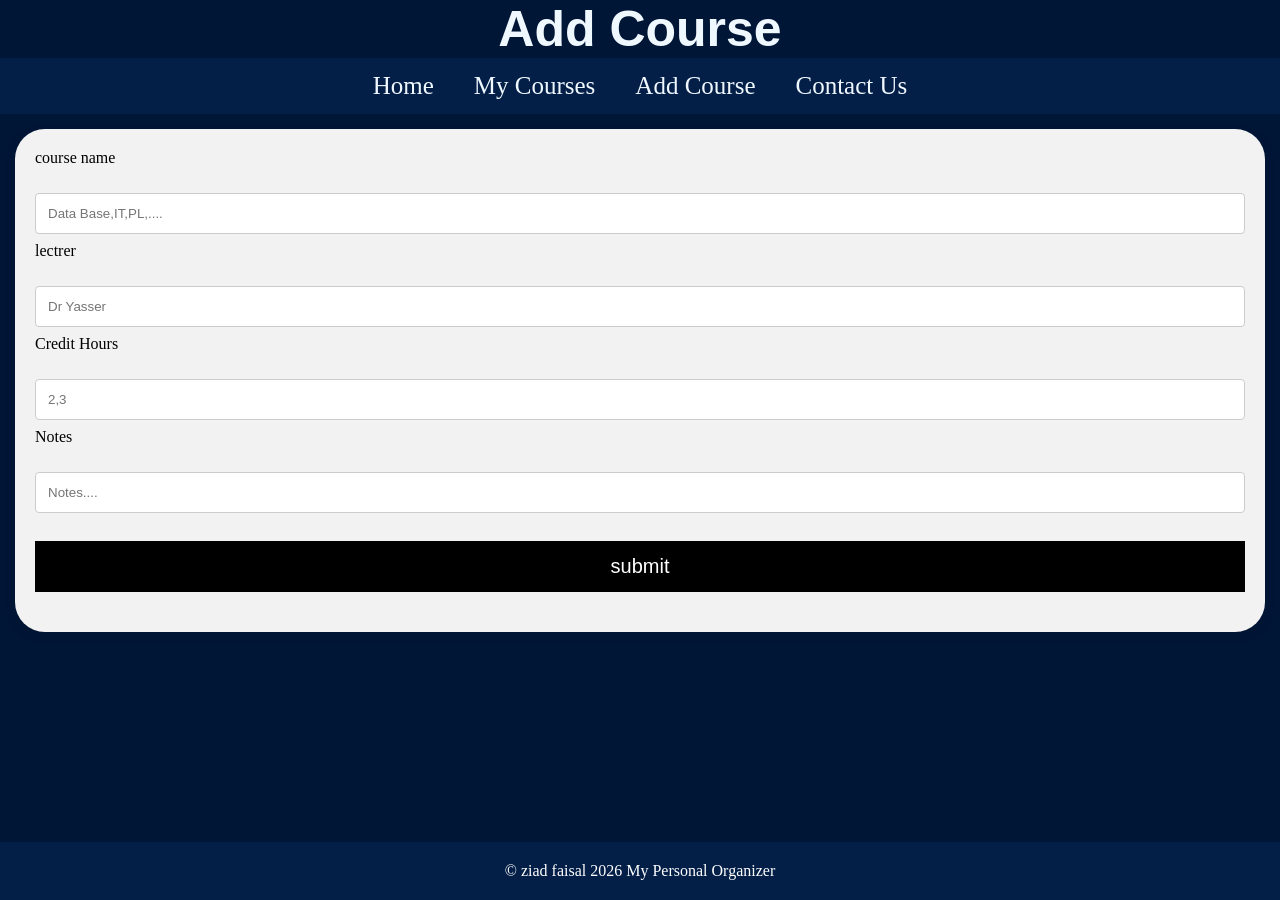
==== Add Course.html @ 19315865 "a33333" ====
<html>

<head> 
    
    <meta name="viewport" content="width=device-width, initial-scale=1.0">

    <title>MPO</title>
    <link rel="stylesheet" href="mystyle.css"  >
    <link rel="icon"  type="image/x-icon" href="MPO.jpg">

</head>

<body class="Add Course" >

 <h1> Add Course </h1>


 <nav class="navbar">
 <ul>
       <li><a href="index.html"> Home </a></li>
    <li> <a href="My Courses.html"> My Courses </a> </li>
    <li> <a href=" Add Course.html"> Add Course </a> </li> 
    <li> <a href="Contact Us.html"> Contact Us </a> </li>

    </ul>   
 </nav>


<form>
<label for="cours ename" > course  name </label><br>
<input type="text" id="coursename" name="coursename" placeholder="Data Base,IT,PL,....">

<label for="lecturer" > lectrer </label><br>
<input type="text" id="lecturer" name="lecturer" placeholder="Dr Yasser">

<label for="credit hours" >Credit Hours </label><br>
<input type="text" id="credithours" name="credit hours" placeholder="2,3">

<label for="Notes" > Notes </label><br>
<input type="text" id="Notes" name="Notes" placeholder="Notes....">
<input type="submit" value="submit">
</form>










 <footer>
        <p>© ziad faisal 2026 My Personal Organizer</p>
    </footer>


</body>    


</html>
---- mystyle.css ----
* {
    margin: 0;
    padding: 0;
    box-sizing: border-box;
}



h1 { 
     background-color:rgb(0, 22, 54);
     text-align :center ;
     position: sticky;
     font-size:50px;
     top: 0;
     color:aliceblue;
     font-family:Impact, Haettenschweiler, 'Arial Narrow Bold', sans-serif;
     background-color:rgb(0, 22, 54)
}

body {
 
    background-color: rgb(0, 22, 54);
   
  display: flex;
  flex-direction: column;
  min-height: 100vh; 
  margin: 0;
}


.navbar ul {

    display: flex;
    text-align: center;
    justify-content: center ;
    text-decoration: none;
    list-style-type:none;
    background-color:#031f47;
    font-size: 22px;
    position: sticky;
    top: 60px; 
    z-index: 999;
  
}
.navbar li a {
    
    display: block;
    text-align: center;
    color:aliceblue;
    justify-content: center ;
    padding: 14px 20px;
    font-size:25px;
    font-family:Cambria, Cochin, Georgia, Times, 'Times New Roman', serif;
    text-decoration: none;
    position: sticky;
}

.navbar li a:hover{
    
background-color:rgb(82, 115, 250);
}



.ho  {
  font-family:sans-serif;
  color:aliceblue;
  text-align:center;
  font-size: 50px;
  background-color:#031f47;
  padding: 40px;
  margin: 50px;
  border-radius: 30px;     
  box-shadow: 0px 4px 12px rgba(0, 0, 0, 0.08);
}


     
table {     
            background-color:rgb(0, 53, 152);
            font-family:'Segoe UI', Tahoma, Geneva, Verdana, sans-serif;
            border-collapse: collapse;
            width: 90%;
            margin: 20px auto;           
            box-shadow: 0px 4px 12px rgba(0, 0, 0, 0.08);
            border-collapse: separate; 
            border-spacing: 0;         
            border-radius: 30px;       
            overflow: hidden;
            
        }
        td, th {
  border: 1px solid #dddddd;
  text-align: center;
  padding: 8px;
}

tr:nth-child(even) {
  background-color: #dddddd;
}



form {
  border-radius: 5px;
  background-color: #f2f2f2;
  padding: 20px;
  margin: 15px;
    border-radius: 30px;     
  box-shadow: 0px 4px 12px rgba(0, 0, 0, 0.08);

}

label {display: block;}

input[type=text], select {
  width: 100%;
  padding: 12px;
  margin: 8px 0;
  display: inline-block;
  border: 1px solid #ccc;
  border-radius: 4px;
  box-sizing: border-box;
}

input[type=submit] {
  width: 100%;
  font-size: 20px;
  background-color: #000000;
  color: rgb(255, 255, 255);
  padding: 14px;
  margin: 20px 0;
  border: none;

  cursor: pointer;
}

input[type=submit]:hover {
  background-color: rgb(82, 115, 250);}



footer {
    margin-top: auto; 
    background-color:#031f47; 
    color: white;
    text-align: center;
    padding: 20px;
    width: 100%;
}

h2 {
  color:rgb(255, 255, 255);
  font-size: 50px;
  background-color:#031f47;
  text-align:center;
  font-family:serif;
  margin: 20px; ;
  padding: 20px;
  border-radius: 30px;     
  box-shadow: 0px 4px 12px rgba(0, 0, 0, 0.08);
}

section {
  background-color:#031f47;
  display:block;
  color:white;
  font-family:Arial, Helvetica, sans-serif;
  text-align:center;
  padding: 20px;
  margin: 15px; 
  border-radius: 30px;    
  box-shadow: 0px 4px 12px rgba(0, 0, 0, 0.08);
  
}
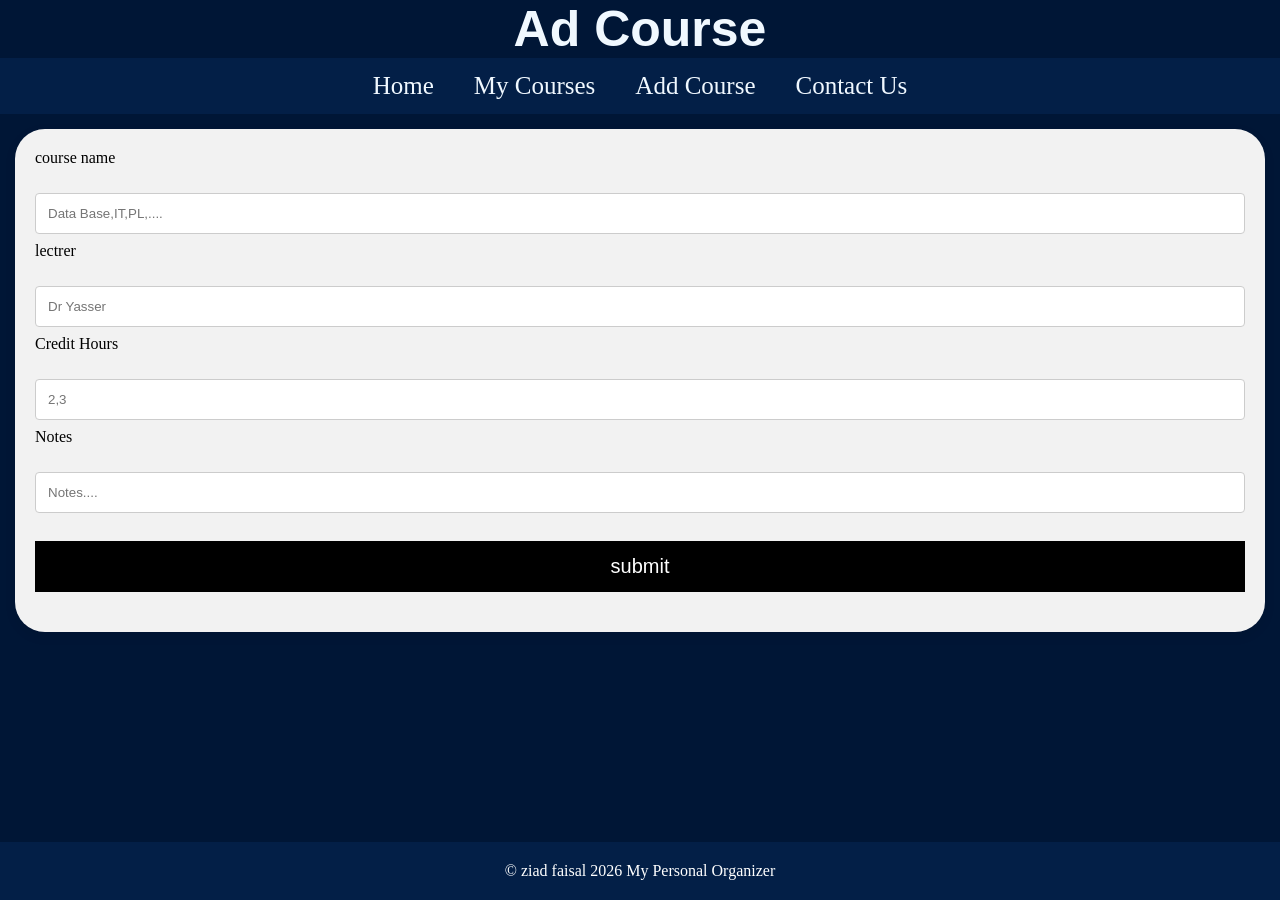
==== commit 891db4d8: "Update Add Course.html" ====
--- a/Add Course.html
+++ b/Add Course.html
@@ -12,7 +12,7 @@
 
 <body class="Add Course" >
 
- <h1> Add Course </h1>
+ <h1> Ad Course </h1>
 
 
  <nav class="navbar">
@@ -58,4 +58,4 @@
 </body>    
 
 
-</html>    +</html>    
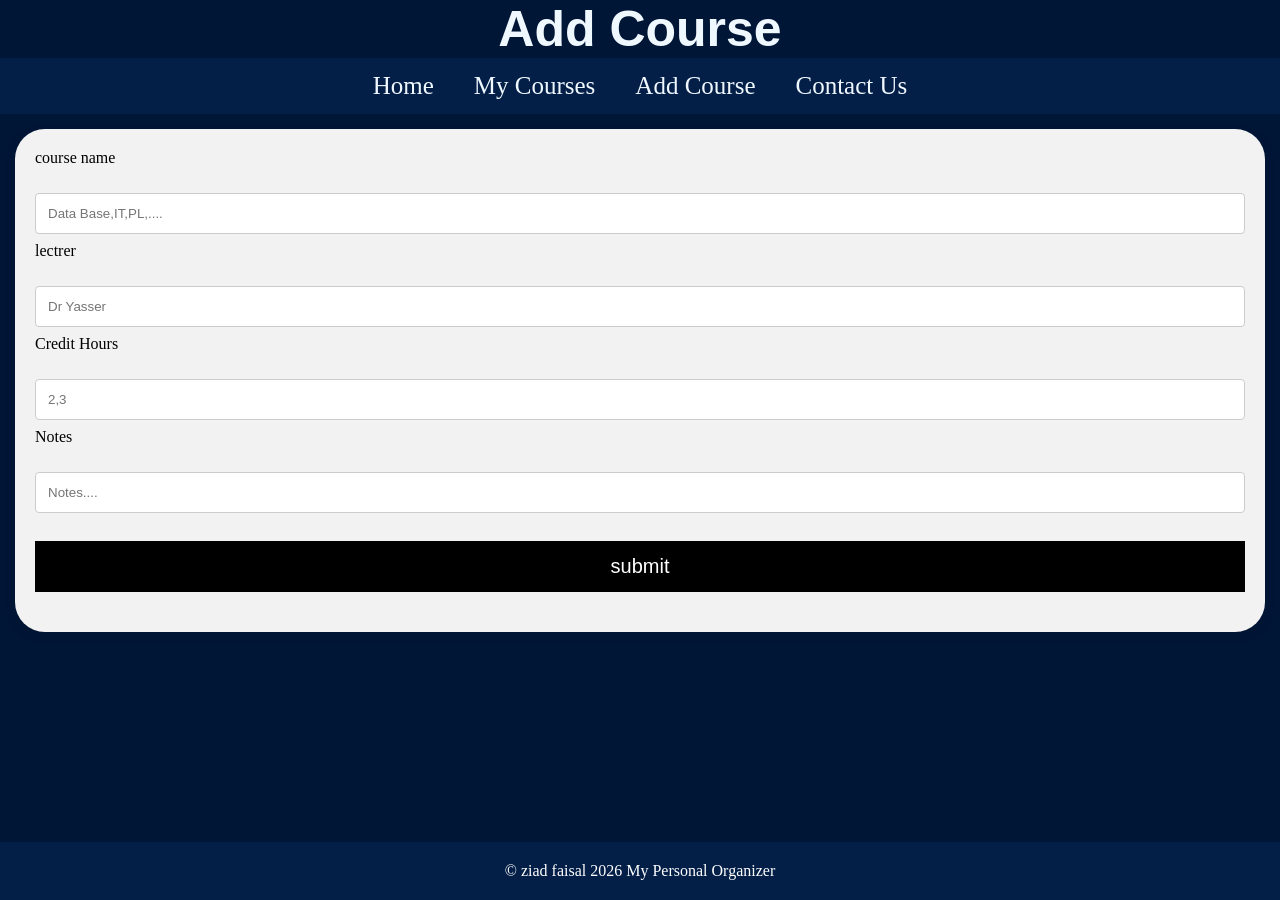
==== commit 832b4386: "Update Add Course.html" ====
--- a/Add Course.html
+++ b/Add Course.html
@@ -12,7 +12,7 @@
 
 <body class="Add Course" >
 
- <h1> Ad Course </h1>
+ <h1> Add Course </h1>
 
 
  <nav class="navbar">
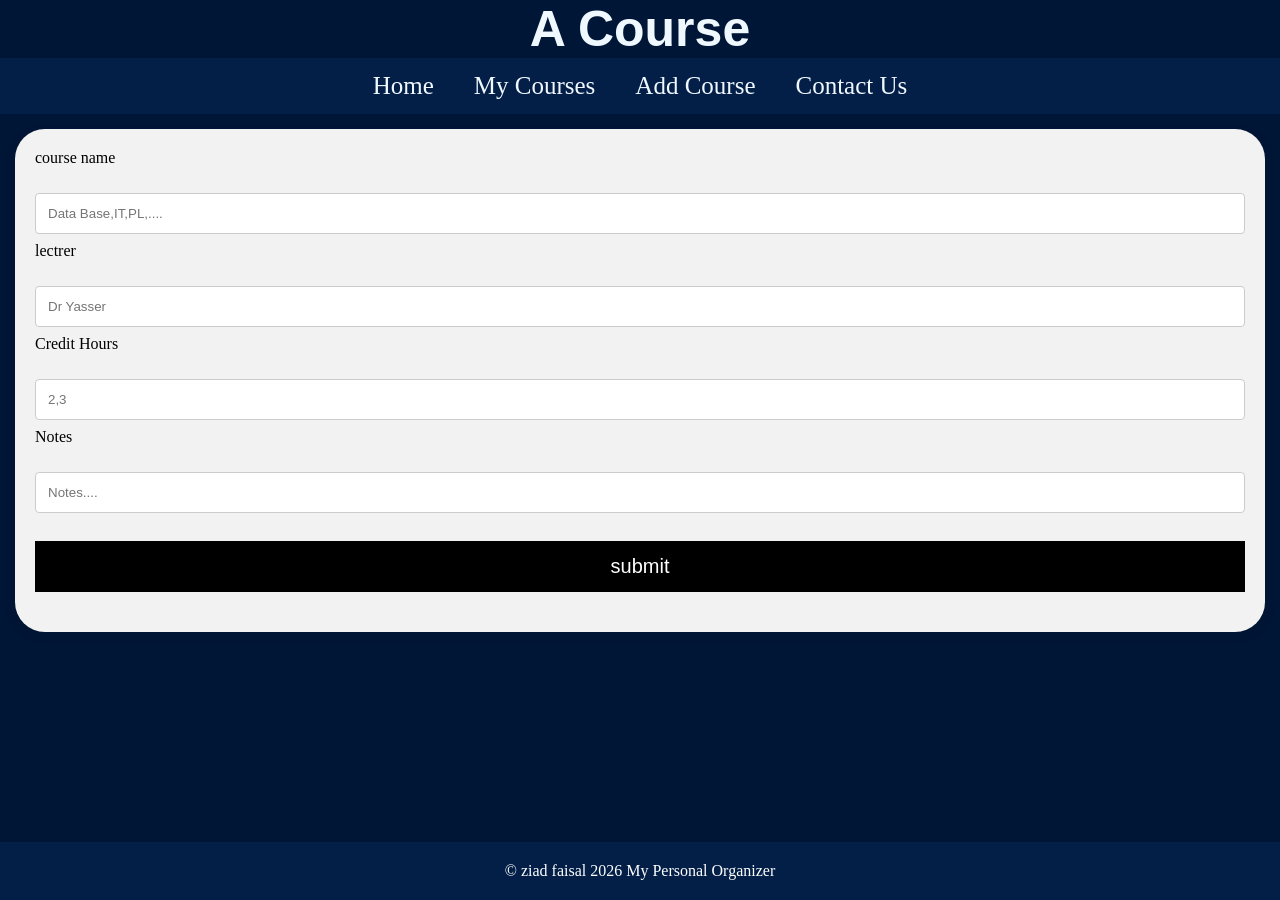
==== commit 6b0d1585: "Add files via upload" ====
--- a/Add Course.html
+++ b/Add Course.html
@@ -12,7 +12,7 @@
 
 <body class="Add Course" >
 
- <h1> Add Course </h1>
+ <h1> A Course </h1>
 
 
  <nav class="navbar">
@@ -58,4 +58,4 @@
 </body>    
 
 
-</html>    
+</html>    
